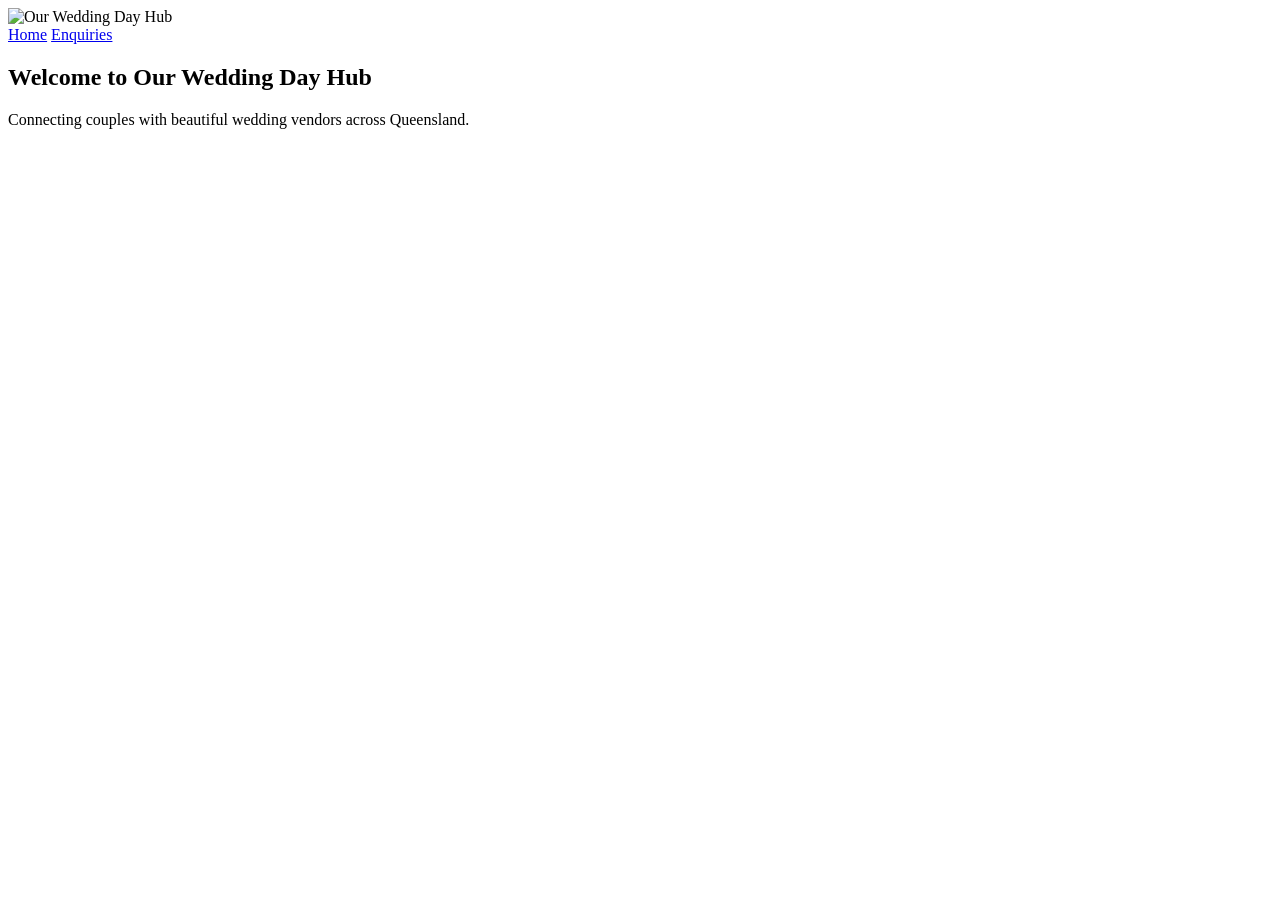
==== docs/index.html @ 2e2b60d6 "Create index.html" ====
<!DOCTYPE html>
<html lang="en">
<head>
  <meta charset="UTF-8">
  <meta name="viewport" content="width=device-width, initial-scale=1.0">
  <title>Our Wedding Day Hub</title>
  <link rel="stylesheet" href="style.css">
</head>
<body>
  <header class="hero">
    <img src="images/header.png" alt="Our Wedding Day Hub" class="header-image">
  </header>

  <nav class="top-nav">
    <a href="index.html">Home</a>
    <a href="contact.html">Enquiries</a>
    <span id="nav-auth-area"></span>
  </nav>

  <main class="page-wrap">
    <section class="card">
      <h1>Welcome to Our Wedding Day Hub</h1>
      <p>Connecting couples with beautiful wedding vendors across Queensland.</p>
    </section>
  </main>

  <script type="module" src="nav.js"></script>
</body>
</html>
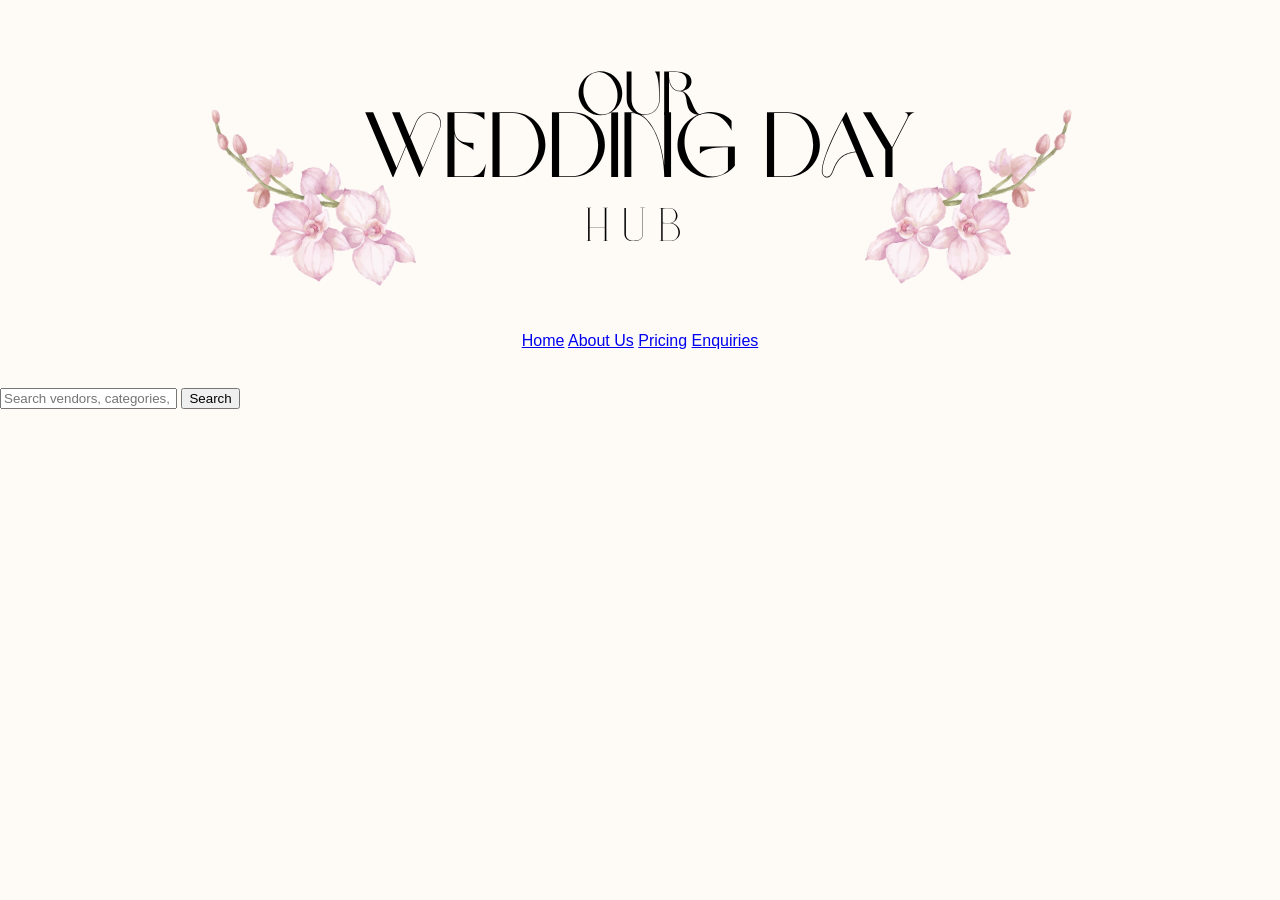
==== commit 8889d9ed: "Update index.html" ====
--- a/docs/index.html
+++ b/docs/index.html
@@ -4,6 +4,11 @@
   <meta charset="UTF-8">
   <meta name="viewport" content="width=device-width, initial-scale=1.0">
   <title>Our Wedding Day Hub</title>
+
+  <link rel="preconnect" href="https://fonts.googleapis.com">
+  <link rel="preconnect" href="https://fonts.gstatic.com" crossorigin>
+  <link href="https://fonts.googleapis.com/css2?family=Prata&family=Manrope:wght@400;500;600;700&display=swap" rel="stylesheet">
+
   <link rel="stylesheet" href="style.css">
 </head>
 <body>
@@ -12,18 +17,21 @@
   </header>
 
   <nav class="top-nav">
-    <a href="index.html">Home</a>
-    <a href="contact.html">Enquiries</a>
-    <span id="nav-auth-area"></span>
+    <div class="nav-inner">
+      <div class="nav-links nav-left">
+        <a href="index.html">Home</a>
+        <a href="about.html">About Us</a>
+        <a href="pricing.html">Pricing</a>
+        <a href="contact.html">Enquiries</a>
+      </div>
+      <div class="nav-links nav-right" id="nav-auth-area"></div>
+    </div>
   </nav>
 
-  <main class="page-wrap">
-    <section class="card">
-      <h1>Welcome to Our Wedding Day Hub</h1>
-      <p>Connecting couples with beautiful wedding vendors across Queensland.</p>
-    </section>
-  </main>
-
-  <script type="module" src="nav.js"></script>
-</body>
+  <section class="search-wrap">
+    <form class="search-bar" action="#" method="get">
+      <input type="text" placeholder="Search vendors, categories, or locations">
+      <button type="submit">Search</button>
+    </form>
+  </section>
 </html>
--- a/docs/style.css
+++ b/docs/style.css
@@ -0,0 +1,37 @@
+body {
+  font-family: "Trebuchet MS", sans-serif;
+  background-color: #fefbf7;
+  margin: 0;
+  color: #1f1a17;
+}
+
+* {
+  box-sizing: border-box;
+}
+
+.hero {
+  width: 100%;
+  text-align: center;
+  margin-bottom: 18px;
+}
+
+.header-image {
+  width: 100%;
+  max-width: 1200px;
+  height: auto;
+  display: block;
+  margin: 0 auto;
+}
+
+.top-nav {
+  display: flex;
+  justify-content: center;
+  align-items: center;
+  gap: 20px;
+  flex-wrap: wrap;
+  padding: 14px 20px;
+  margin-bottom: 24px;
+}
+
+.top-nav a,
+}
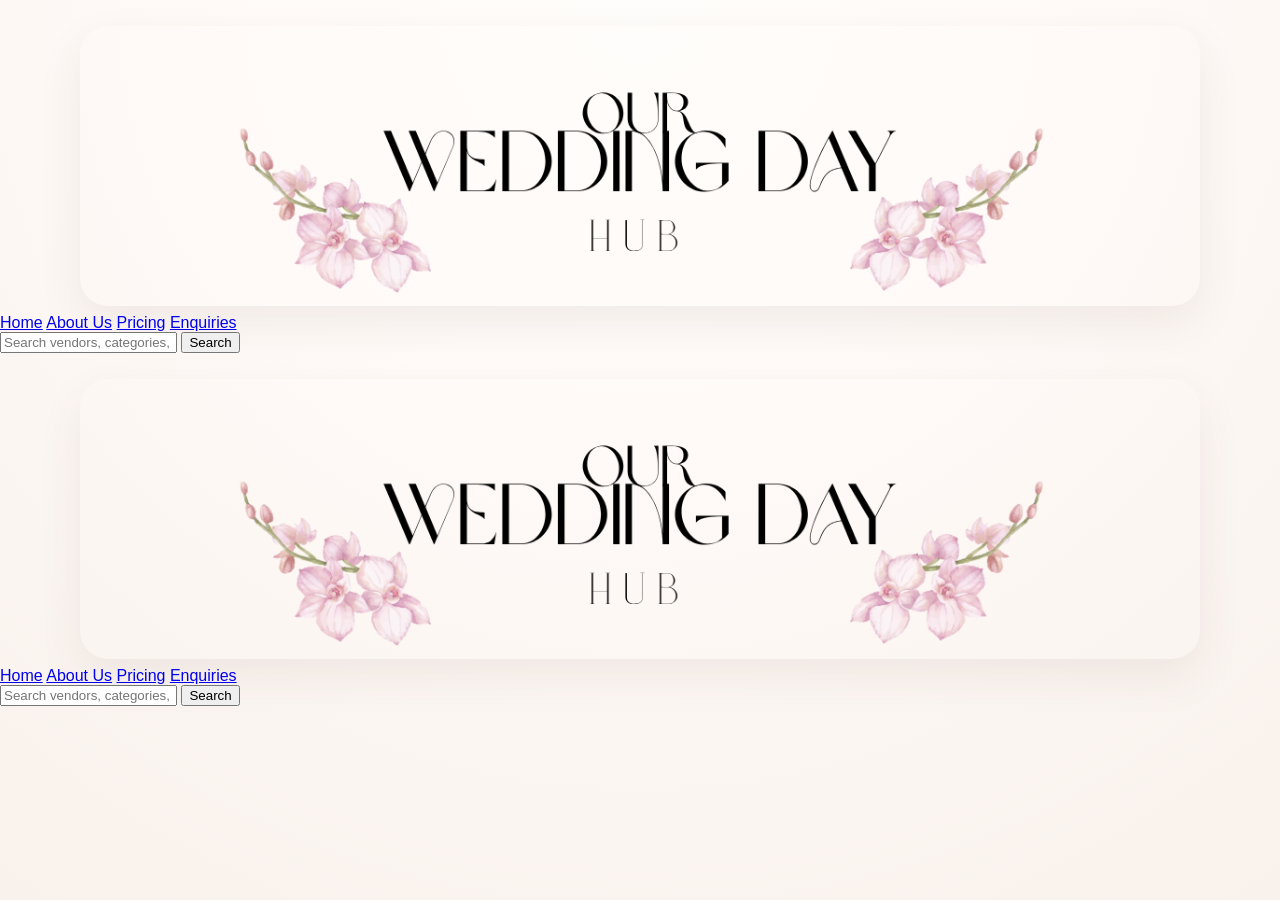
==== commit 3f86a8cc: "Update index.html" ====
--- a/docs/index.html
+++ b/docs/index.html
@@ -1,4 +1,6 @@
 <!DOCTYPE html>
+<html lang="en">
+<head><!DOCTYPE html>
 <html lang="en">
 <head>
   <meta charset="UTF-8">
@@ -35,3 +37,37 @@
     </form>
   </section>
 </html>
+  <meta charset="UTF-8">
+  <meta name="viewport" content="width=device-width, initial-scale=1.0">
+  <title>Our Wedding Day Hub</title>
+
+  <link rel="preconnect" href="https://fonts.googleapis.com">
+  <link rel="preconnect" href="https://fonts.gstatic.com" crossorigin>
+  <link href="https://fonts.googleapis.com/css2?family=Prata&family=Manrope:wght@400;500;600;700&display=swap" rel="stylesheet">
+
+  <link rel="stylesheet" href="style.css">
+</head>
+<body>
+  <header class="hero">
+    <img src="images/header.png" alt="Our Wedding Day Hub" class="header-image">
+  </header>
+
+  <nav class="top-nav">
+    <div class="nav-inner">
+      <div class="nav-links nav-left">
+        <a href="index.html">Home</a>
+        <a href="about.html">About Us</a>
+        <a href="pricing.html">Pricing</a>
+        <a href="contact.html">Enquiries</a>
+      </div>
+      <div class="nav-links nav-right" id="nav-auth-area"></div>
+    </div>
+  </nav>
+
+  <section class="search-wrap">
+    <form class="search-bar" action="#" method="get">
+      <input type="text" placeholder="Search vendors, categories, or locations">
+      <button type="submit">Search</button>
+    </form>
+  </section>
+</html>
--- a/docs/style.css
+++ b/docs/style.css
@@ -1,37 +1,37 @@
-body {
-  font-family: "Trebuchet MS", sans-serif;
-  background-color: #fefbf7;
-  margin: 0;
-  color: #1f1a17;
+:root {
+  --bg: #fffaf7;
+  --surface: rgba(255, 255, 255, 0.82);
+  --surface-strong: #ffffff;
+  --text: #342b27;
+  --muted: #866f66;
+  --line: rgba(138, 112, 100, 0.16);
+  --accent: #c79d89;
+  --accent-soft: #f3e4dc;
 }
 
 * {
   box-sizing: border-box;
 }
 
+body {
+  margin: 0;
+  font-family: "Manrope", sans-serif;
+  color: var(--text);
+  background:
+    radial-gradient(circle at top, #fffdfb 0%, #fffaf7 42%, #f8f1ec 100%);
+  min-height: 100vh;
+}
+
 .hero {
   width: 100%;
-  text-align: center;
-  margin-bottom: 18px;
+  padding: 26px 18px 8px;
+  display: flex;
+  justify-content: center;
 }
 
 .header-image {
-  width: 100%;
-  max-width: 1200px;
-  height: auto;
+  width: min(1120px, 100%);
   display: block;
-  margin: 0 auto;
+  border-radius: 28px;
+  box-shadow: 0 18px 45px rgba(74, 49, 40, 0.08);
 }
-
-.top-nav {
-  display: flex;
-  justify-content: center;
-  align-items: center;
-  gap: 20px;
-  flex-wrap: wrap;
-  padding: 14px 20px;
-  margin-bottom: 24px;
-}
-
-.top-nav a,
-}
--- a/docs/style.css
+++ b/docs/style.css
@@ -1,37 +1,37 @@
-body {
-  font-family: "Trebuchet MS", sans-serif;
-  background-color: #fefbf7;
-  margin: 0;
-  color: #1f1a17;
+:root {
+  --bg: #fffaf7;
+  --surface: rgba(255, 255, 255, 0.82);
+  --surface-strong: #ffffff;
+  --text: #342b27;
+  --muted: #866f66;
+  --line: rgba(138, 112, 100, 0.16);
+  --accent: #c79d89;
+  --accent-soft: #f3e4dc;
 }
 
 * {
   box-sizing: border-box;
 }
 
+body {
+  margin: 0;
+  font-family: "Manrope", sans-serif;
+  color: var(--text);
+  background:
+    radial-gradient(circle at top, #fffdfb 0%, #fffaf7 42%, #f8f1ec 100%);
+  min-height: 100vh;
+}
+
 .hero {
   width: 100%;
-  text-align: center;
-  margin-bottom: 18px;
+  padding: 26px 18px 8px;
+  display: flex;
+  justify-content: center;
 }
 
 .header-image {
-  width: 100%;
-  max-width: 1200px;
-  height: auto;
+  width: min(1120px, 100%);
   display: block;
-  margin: 0 auto;
+  border-radius: 28px;
+  box-shadow: 0 18px 45px rgba(74, 49, 40, 0.08);
 }
-
-.top-nav {
-  display: flex;
-  justify-content: center;
-  align-items: center;
-  gap: 20px;
-  flex-wrap: wrap;
-  padding: 14px 20px;
-  margin-bottom: 24px;
-}
-
-.top-nav a,
-}
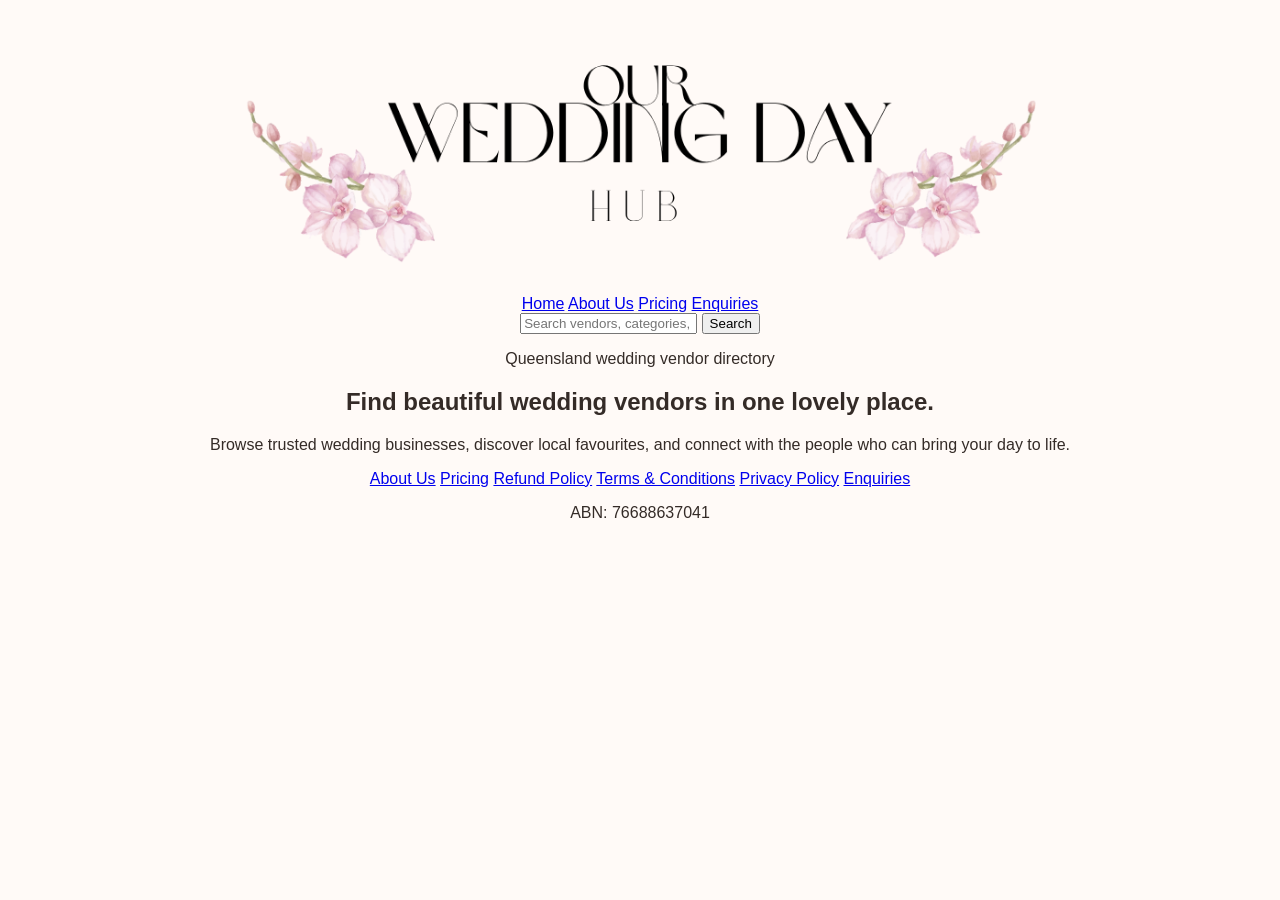
==== commit c9c72b50: "Update index.html" ====
--- a/docs/index.html
+++ b/docs/index.html
@@ -1,6 +1,4 @@
 <!DOCTYPE html>
-<html lang="en">
-<head><!DOCTYPE html>
 <html lang="en">
 <head>
   <meta charset="UTF-8">
@@ -36,38 +34,27 @@
       <button type="submit">Search</button>
     </form>
   </section>
+
+  <main class="page-wrap">
+    <section class="card hero-card">
+      <p class="eyebrow">Queensland wedding vendor directory</p>
+      <h1>Find beautiful wedding vendors in one lovely place.</h1>
+      <p class="intro-text">Browse trusted wedding businesses, discover local favourites, and connect with the people who can bring your day to life.</p>
+    </section>
+  </main>
+
+  <footer class="site-footer">
+    <div class="footer-links">
+      <a href="about.html">About Us</a>
+      <a href="pricing.html">Pricing</a>
+      <a href="refund-policy.html">Refund Policy</a>
+      <a href="terms.html">Terms &amp; Conditions</a>
+      <a href="privacy.html">Privacy Policy</a>
+      <a href="contact.html">Enquiries</a>
+    </div>
+    <p class="footer-abn">ABN: 76688637041</p>
+  </footer>
+
+  <script type="module" src="nav.js"></script>
+</body>
 </html>
-  <meta charset="UTF-8">
-  <meta name="viewport" content="width=device-width, initial-scale=1.0">
-  <title>Our Wedding Day Hub</title>
-
-  <link rel="preconnect" href="https://fonts.googleapis.com">
-  <link rel="preconnect" href="https://fonts.gstatic.com" crossorigin>
-  <link href="https://fonts.googleapis.com/css2?family=Prata&family=Manrope:wght@400;500;600;700&display=swap" rel="stylesheet">
-
-  <link rel="stylesheet" href="style.css">
-</head>
-<body>
-  <header class="hero">
-    <img src="images/header.png" alt="Our Wedding Day Hub" class="header-image">
-  </header>
-
-  <nav class="top-nav">
-    <div class="nav-inner">
-      <div class="nav-links nav-left">
-        <a href="index.html">Home</a>
-        <a href="about.html">About Us</a>
-        <a href="pricing.html">Pricing</a>
-        <a href="contact.html">Enquiries</a>
-      </div>
-      <div class="nav-links nav-right" id="nav-auth-area"></div>
-    </div>
-  </nav>
-
-  <section class="search-wrap">
-    <form class="search-bar" action="#" method="get">
-      <input type="text" placeholder="Search vendors, categories, or locations">
-      <button type="submit">Search</button>
-    </form>
-  </section>
-</html>
--- a/docs/style.css
+++ b/docs/style.css
@@ -1,12 +1,8 @@
 :root {
   --bg: #fffaf7;
-  --surface: rgba(255, 255, 255, 0.82);
-  --surface-strong: #ffffff;
   --text: #342b27;
   --muted: #866f66;
-  --line: rgba(138, 112, 100, 0.16);
   --accent: #c79d89;
-  --accent-soft: #f3e4dc;
 }
 
 * {
@@ -17,21 +13,25 @@
   margin: 0;
   font-family: "Manrope", sans-serif;
   color: var(--text);
-  background:
-    radial-gradient(circle at top, #fffdfb 0%, #fffaf7 42%, #f8f1ec 100%);
-  min-height: 100vh;
+  background: #fffaf7;
+  text-align: center; /* ✅ centers all text globally */
 }
 
+/* HEADER (back to clean original style) */
 .hero {
   width: 100%;
-  padding: 26px 18px 8px;
-  display: flex;
-  justify-content: center;
+  text-align: center;
+  margin-bottom: 20px;
 }
 
 .header-image {
-  width: min(1120px, 100%);
+  width: 100%;
+  max-width: 1100px;
+  height: auto;
+  margin: 0 auto;
   display: block;
-  border-radius: 28px;
-  box-shadow: 0 18px 45px rgba(74, 49, 40, 0.08);
 }
+
+/* NAV */
+.top-nav {
+}
